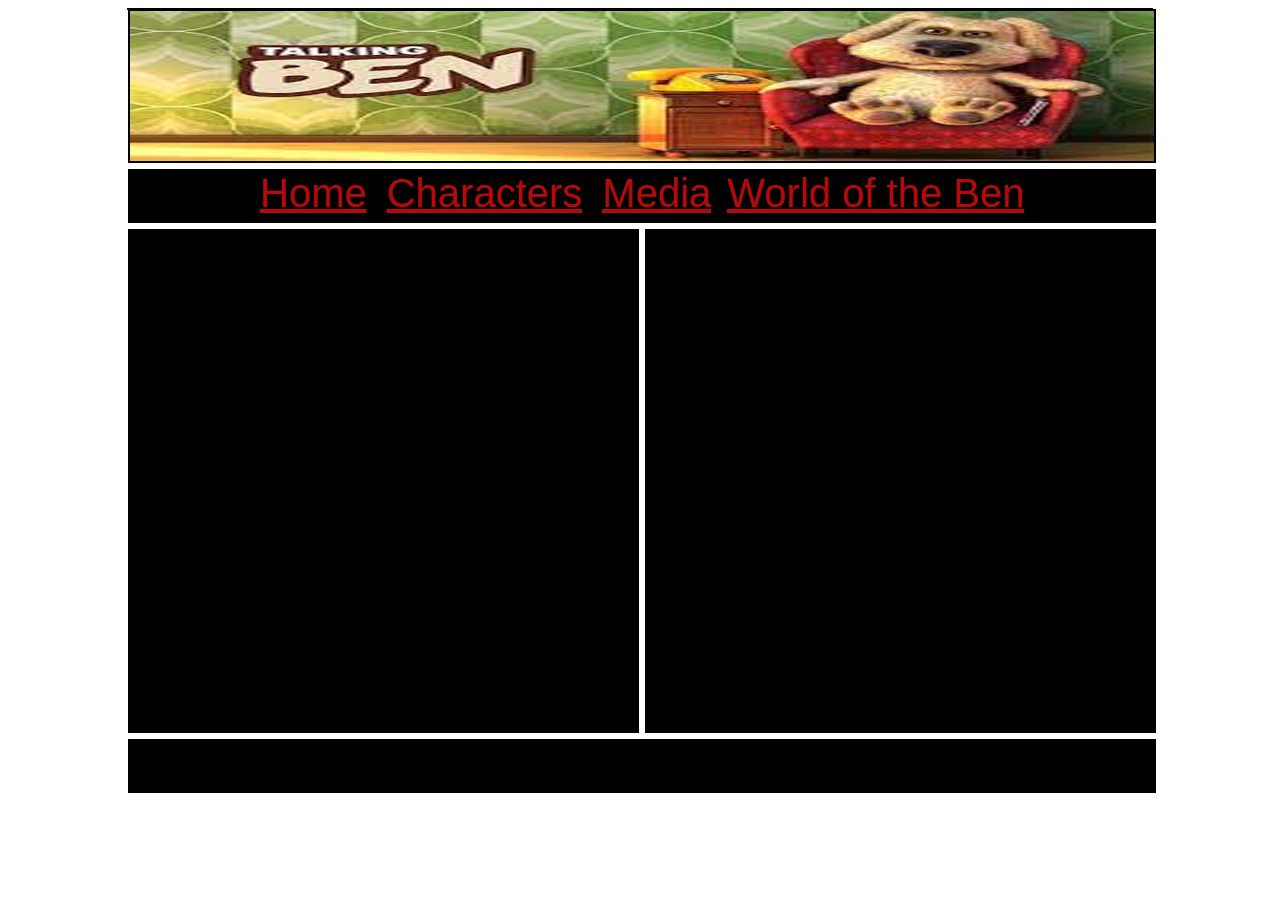
==== characters.html @ 23f341d0 "Add files via upload" ====
<html>
<head>
<link rel="stylesheet" type="text/css" href="style.css"/>
</head>
<body>
<div id="master">
<div id=header>
content
</div>
<div id=nav>
    <a href="index.html">Home</a> &nbsp &nbsp <a href="characters.html">Characters</a> &nbsp &nbsp
    <a href="gallery.html">Media</a> &nbsp &nbsp<a href="wow.html">World of the Ben</a>
</div>
<div id=leftcontent>
    Content goes here (images, text)
</div>
<div id=rightcontent>
    Content goes here (images, text)
</div>
<div id=footer>
    Content goes here (images, text)
</div>
<div id=header>
    <a href="index.html"><img src="header.jpg" alt="header graphic"/></a>
</div>    
</div>
</body>
---- style.css ----
#header {
	position:absolute; 
	top:0; 
	left:0; 
	width:1024; 
	height:150; 
	z-index:1; 
	padding:0px; 
	border: #000000 2px solid;
	background-color:#000000; 
	background-image:url(yourfilename.gif); 
} 
#nav {
	position:absolute; 
	top:160; 
	left:0; 
	width:1024; 
	height:50; 
	z-index:1; 
	padding:0px; 
	border: #000000 2px solid;
	background-color:#000000; 
	background-image:url(yourfilename.gif);
	text-align:center;
}
#leftcontent {
	position:absolute; 
	top:220; 
	left:0; 
	width:507; 
	height:500; 
	z-index:1; 
	padding:0px; 
	border: #000000 2px solid;
	background-color:#000000; 
	background-image:url(yourfilename.gif); 
} 
#rightcontent {
	position:absolute; 
	top:220; 
	left:517; 
	width:507; 
	height:500; 
	z-index:1; 
	padding:0px; 
	border: #000000 2px solid;
	background-color:#000000; 
	background-image:url(yourfilename.gif); 
} 
#footer{
	position:absolute; 
	top:730; 
	left:0; 
	width:1024; 
	height:50; 
	z-index:1; 
	padding:0px; 
	border: #000000 2px solid;
	background-color:#000000; 
	background-image:url(yourfilename.gif); 
} 
#gallerycontent{
    position:absolute; 
	top:220; 
	left:0; 
	width:1024; 
	height:500; 
	z-index:1; 
	padding:0px; 
	border: #000000 2px solid;
	background-color:#000000; 
	background-image:url(yourfilename.gif);
	overflow-y: auto;
	overflow-x: hidden;
}
#master {
	position:relative; 
	margin-left: auto; 
	margin-right: auto; 
	top:center; 
	left:center; 
	width:1024; 
	height:auto; 
	z-index:1; 
	padding:0px; 
	border: #000000 1px solid; 
	background-color:#000000; 
	background-image:url(yourfilename.gif);
}	
a:link {color: #b80909; font-size: 40px; font-family:Arial;} /* unvisited link */
a:visited {color: #8c0104; font-size: 40px; font-family:Arial;} /* visited link */
a:hover {color: #ffffff; font-size: 40px; font-family:Arial;} /* mouse over link */
a:active {color: ##e2ed05; font-size: 40px; font-family:Arial;} /* selected link */
body {
	background-image: url("https://www.icegif.com/wp-content/uploads/2022/04/icegif-233.gif");
  	background-repeat: repeat;
}
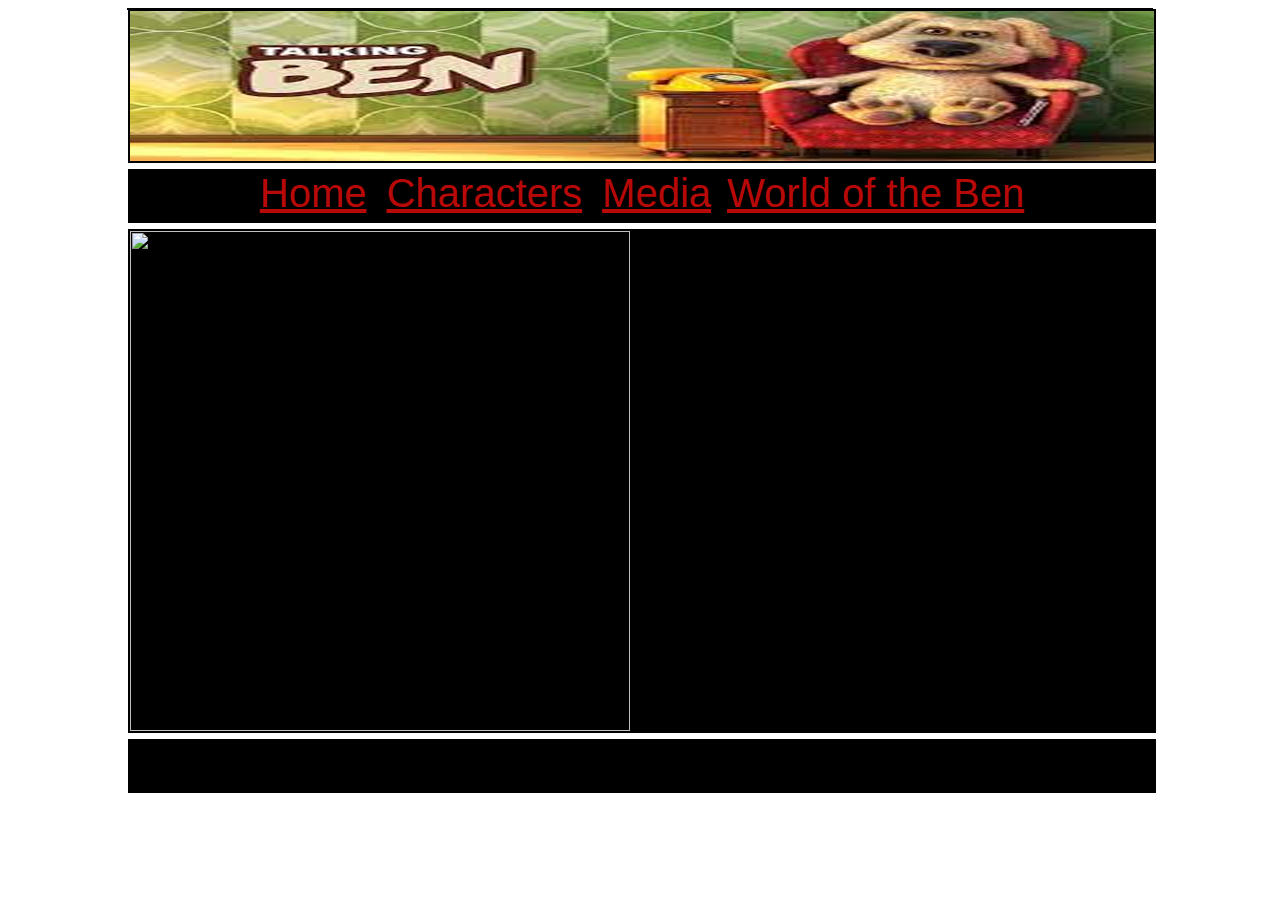
==== commit 542369d7: "Add files via upload" ====
--- a/characters.html
+++ b/characters.html
@@ -11,19 +11,14 @@
     <a href="index.html">Home</a> &nbsp &nbsp <a href="characters.html">Characters</a> &nbsp &nbsp
     <a href="gallery.html">Media</a> &nbsp &nbsp<a href="wow.html">World of the Ben</a>
 </div>
-<div id=leftcontent>
-    Content goes here (images, text)
-</div>
-<div id=rightcontent>
-    Content goes here (images, text)
+<div id=gallerycontent>
+    <img src="https://c.tenor.com/2iym0mC-mzoAAAAj/fortnite-dance.gif" alt="Ben-swag" width="500" height="500"/>
 </div>
 <div id=footer>
     Content goes here (images, text)
 </div>
 <div id=header>
     <a href="index.html"><img src="header.jpg" alt="header graphic"/></a>
-</div>    
 </div>
-</body>
-
-    +</div> 
+</body>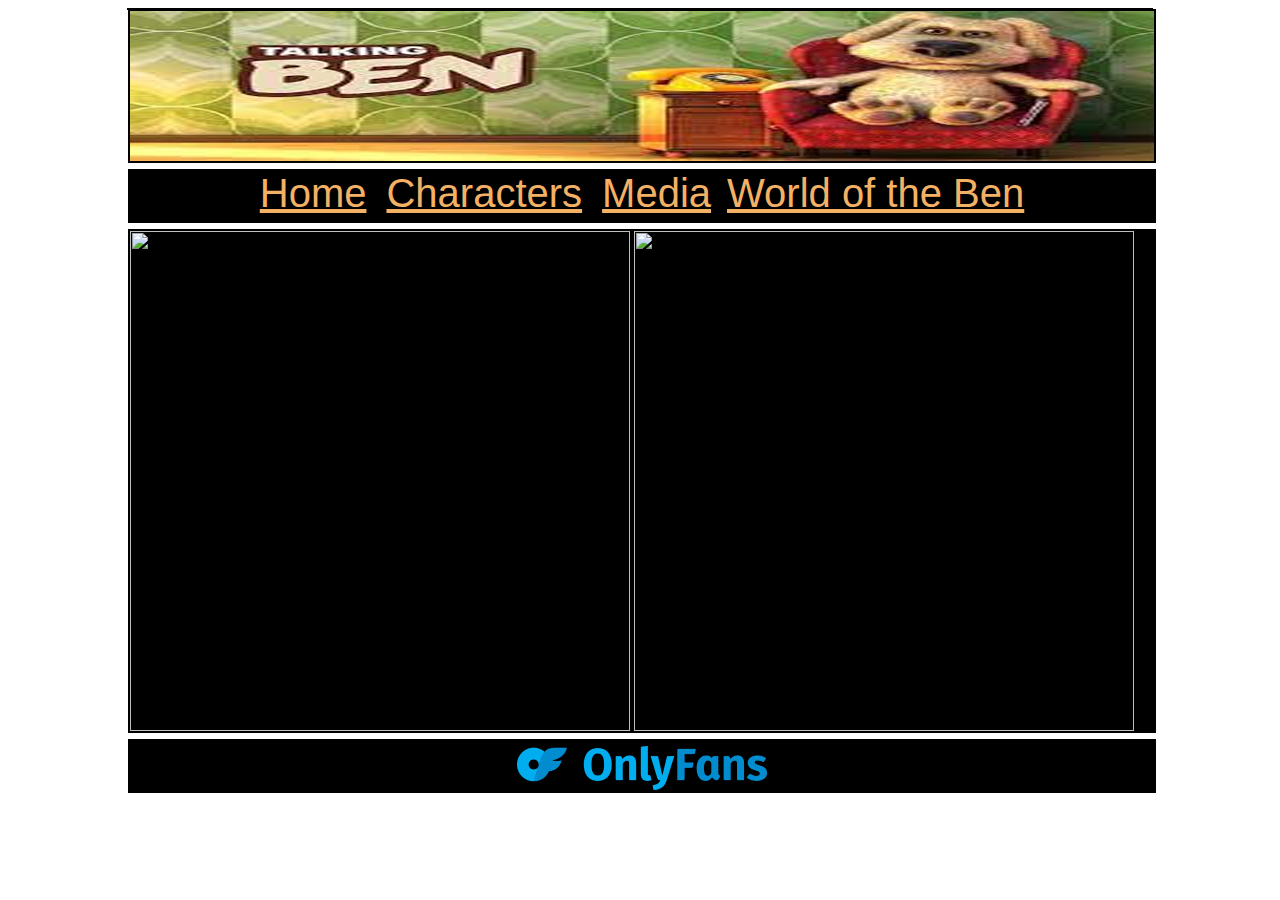
==== commit f68939dc: "voice lines from ben" ====
--- a/characters.html
+++ b/characters.html
@@ -12,10 +12,11 @@
     <a href="gallery.html">Media</a> &nbsp &nbsp<a href="wow.html">World of the Ben</a>
 </div>
 <div id=gallerycontent>
-    <img src="https://c.tenor.com/2iym0mC-mzoAAAAj/fortnite-dance.gif" alt="Ben-swag" width="500" height="500"/>
+    <img src="https://c.tenor.com/2iym0mC-mzoAAAAj/fortnite-dance.gif" alt="Loser" width="500" height="500"/>
+    <img src="https://c.tenor.com/8a-TVt_IRfoAAAAi/fortnite-dance-fortnite.gif" alt="orangeJ" width="500" height="500"/>
 </div>
 <div id=footer>
-    Content goes here (images, text)
+    <a href="https://www.youtube.com/watch?v=dQw4w9WgXcQ"><img src="Onlyfans-logo.png" alt="OF" class="onlyF" width="250" height="43.75"/></a>
 </div>
 <div id=header>
     <a href="index.html"><img src="header.jpg" alt="header graphic"/></a>
--- a/style.css
+++ b/style.css
@@ -86,11 +86,74 @@
 	border: #000000 1px solid; 
 	background-color:#000000; 
 	background-image:url(yourfilename.gif);
-}	
-a:link {color: #b80909; font-size: 40px; font-family:Arial;} /* unvisited link */
-a:visited {color: #8c0104; font-size: 40px; font-family:Arial;} /* visited link */
-a:hover {color: #ffffff; font-size: 40px; font-family:Arial;} /* mouse over link */
+}
+
+.onlyF {
+	display: block;
+	margin-right: auto;
+	margin-left: auto;
+	margin-top: 5px;
+  }
+
+.button {
+	border: none;
+	color: black;
+	background-color: aqua;
+	padding: 15px 32px;
+	text-align: center;
+	text-decoration: none;
+	display: inline-block;
+	font-size: 16px;
+	margin: 4px 2px;
+	cursor: pointer;
+  }
+
+
+a:link {color: #f3b166; font-size: 40px; font-family:Arial;} /* unvisited link */
+a:visited {color: #f3b166; font-size: 40px; font-family:Arial;} /* visited link */
+a:hover {animation: rainbow 1s linear;
+	animation-iteration-count: infinite;} /* mouse over link */
 a:active {color: ##e2ed05; font-size: 40px; font-family:Arial;} /* selected link */
+
+@keyframes rainbow{
+	100%,0%{
+		color: rgb(255,0,0);
+	}
+	8%{
+		color: rgb(255,127,0);
+	}
+	16%{
+		color: rgb(255,255,0);
+	}
+	25%{
+		color: rgb(127,255,0);
+	}
+	33%{
+		color: rgb(0,255,0);
+	}
+	41%{
+		color: rgb(0,255,127);
+	}
+	50%{
+		color: rgb(0,255,255);
+	}
+	58%{
+		color: rgb(0,127,255);
+	}
+	66%{
+		color: rgb(0,0,255);
+	}
+	75%{
+		color: rgb(127,0,255);
+	}
+	83%{
+		color: rgb(255,0,255);
+	}
+	91%{
+		color: rgb(255,0,127);
+	}
+}
+
 body {
 	background-image: url("https://www.icegif.com/wp-content/uploads/2022/04/icegif-233.gif");
   	background-repeat: repeat;
